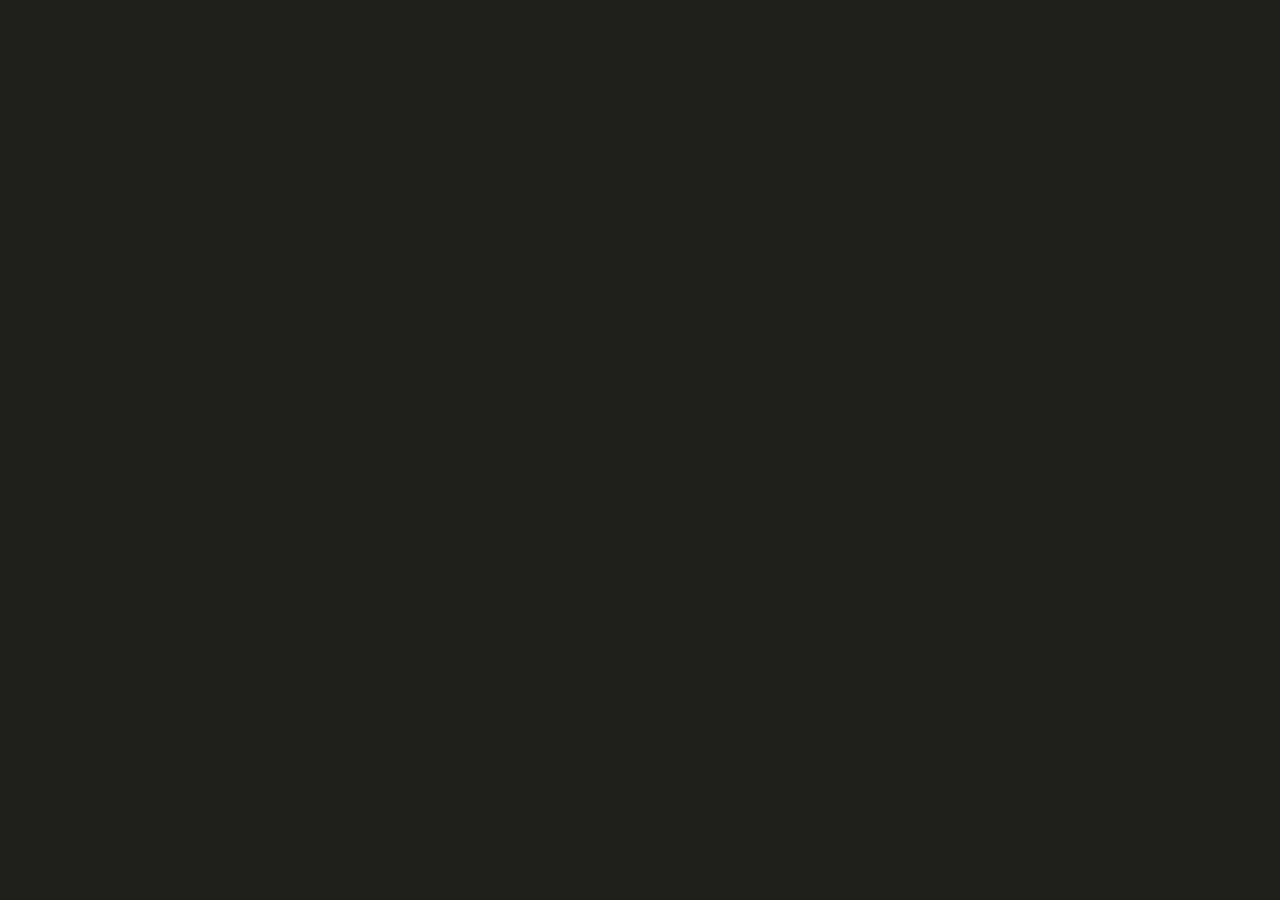
==== games.html @ 9932bb38 "awiohung" ====
<!DOCTYPE html>
<html lang="en">
<head>
<link rel="stylesheet" href="oldcss.css">
<script src="animations.js"></script>
<meta charset="UTF-8">
<meta name="viewport" content="width=device-width, initial-scale=1.0">
<title>Centuri</title>
<script src="https://kit.fontawesome.com/a4a2140949.js" crossorigin="anonymous"></script>
<link rel="icon" type="image/png" href="Favicons/centuri.png" id="favicon">
</head>

<body>
<div class="lineUp">
<div class="container">
<div class="logo"><h1>CENTURI</h1></div>

<div class="links">
    <a href="settings.html" class="link inlarge"><i class="fa-solid fa-gears"></i>SETTINGS</a>
    <a href="apps.html" class="link inlarge"><i class="fa-solid fa-rocket"></i>APPS</a>
    <a href="games.html" class="link inlarge"><i class="fa-solid fa-gamepad"></i>GAMES</a>
    <a href="index.html" class="link active inlarge"><i class="fa-solid fa-house"></i>HOME</a>
  </div>
</div>

<div class="gamesectiontitle"><h3>Popular Games</h3></div>
<div class="games">
  <div class="buttons-container">
    <div class="lukespicks">
    <div class="game-button">
      <a href="pages/minecraft.html">
      <img src="images/minecraft.webp">
      <span>Minecraft</span>
      </a>
    </div>

    <div class="game-button">
      <a href="pages/cookieclicker.html">
      <img src="images/cookieclicker.png">
      <span>Cookie Clicker</span>
      </a>
    </div>

    <div class="game-button">
      <a href="pages/rocketleague.html">
      <img src="images/rocketleague.webp">
      <span>Rocket League</span>
      </a>
    </div>

    <div class="game-button">
      <a href="pages/stickmanhook.html">
      <img src="https://i.ibb.co/LZpPyNg/99e090d154caf30f3625df7e456d5984.webp">
      <span>Stickman Hook</span>
      </a>
    </div>
    
    <div class="game-button">
      <a href="pages/retrobowl.html">
      <img src="images/retrobowl.png">
      <span>Retrobowl</span>
      </a>
    </div>

    <div class="game-button">
      <a href="pages/dreader.html">
      <img src="images/dreader.png">
      <span>Dreader</span>
      </a>
    </div>

    <div class="game-button">
      <a href="pages/bitlife.html">
      <img src="images/bit.webp">
      <span>Bitlife</span>
      </a>
    </div>

  </div>
  </div>
  
</div>

</body>
</html>
---- oldcss.css ----
@import url('https://fonts.googleapis.com/css2?family=Inter:wght@800&family=Rubik:ital@1&family=Ubuntu&display=swap');
@import url('https://fonts.googleapis.com/css2?family=Inter:wght@800&family=Roboto:ital,wght@0,100;0,300;0,400;0,500;0,700;0,900;1,100;1,300;1,400;1,500;1,700;1,900&display=swap');

body {
    background-color: #1f1f1e;
    margin: 50px;
    text-align: center;
    font-family: Inter;
    color: white;
}

.banner {
  margin: 20px;
  padding: 10px;
  background-color: #313130;
  border-radius: 20px;
}

.banner-heading {
  letter-spacing: 20px;
  font-size: 200%;
}

    @keyframes anim-lineUp {
    0% {
      opacity: 0;
      transform: translateY(80%);
    }
    20% {
      opacity: 0;
    }
    50% {
      opacity: 1;
      transform: translateY(0%);
    }
    100% {
      opacity: 1;
      transform: translateY(0%);
    }
  }

  /* Initial state of the element */
  .lineUp {
    opacity: 0; /* Initially hidden */
    transform: translateY(80%);
    animation: 2s anim-lineUp ease-out; /* Animation properties */
  }

.container {
    overflow: hidden;
    background-color: #2f2f2e;
    border-radius: 20px;
    padding: 5px 20px;
    box-shadow: 0 12px 16px 0 #00000015,0 17px 20px 0 #00000015;
}

.gamesectiontitle {
  background-color: #2f2f2e;
  border-radius: 20px 20px 0px 0px;
  padding-top: 1px;
  padding-bottom: 1px;
  width: 20%;
  position: absolute;
  left: 50%;
  top: 50%;
  transform: translate(-190%, -70%);
}

.box {
    overflow: hidden;
    background-color: #2f2f2e;
    border-radius: 20px;
    padding: 5px 20px;
    font-family: Roboto;
    margin: 50px;
    box-shadow: 0 12px 16px 0 #00000015,0 17px 20px 0 #00000015;
}
 
 /* CSS animation */
  @keyframes anim-lineUp {
    0% {
      opacity: 0;
      transform: translateY(80%);
    }
    20% {
      opacity: 0;
    }
    50% {
      opacity: 1;
      transform: translateY(0%);
    }
    100% {
      opacity: 1;
      transform: translateY(0%);
    }
  }

  /* Initial state of the element */
  .lineUp {
    opacity: 0; /* Initially hidden */
    transform: translateY(80%);
    animation: 2s anim-lineUp ease-out; /* Animation properties */
  }

  /* Style the navbar links */
  .link {
    float: right; /* Float the links to the left */
    display: block; /* Display links as blocks */
    color: white; /* Text color */
    text-align: center; /* Center-align text */
    padding: 14px 20px; /* Padding around the links */
    text-decoration: none; /* Remove default underline */
    margin: 20px;
    transition: transform 0.5s; /* Add smooth transition */
  }
  
  /* Change color on hover */
  .link:hover {
    transform: scale(1.2); /* Enlarge text on hover */
    border-radius: 20px;
  }

  .link.active {
    border-radius: 20px;
  }
  
  /* Active/current link */
  .logo {
    transition: transform 0.5s; /* Add smooth transition */
    float: left;
    overflow: hidden;
    margin-left: 20px;
  }

  h1 {
    letter-spacing: 10px;
  }
  

    /* Change color on hover */
  .logo:hover {
    transform: scale(1.1); /* Enlarge text on hover */
  }

  i {
    margin-right: 10px;
  }

  /* test */
  .buttons-container {
    display: flex; /* Align buttons horizontally */
    margin-top: 80px;
    justify-content: center; /* Optional: Adjust as needed */
    flex-wrap: wrap; /* Allow buttons to wrap to the next line if needed */
  }
  
  /* Individual game button styles remain the same */
  .game-button {
    display: inline-block;
    position: relative;
    margin: 10px;
    margin-right: 50px;
  }
  
  .game-button img {
    display: block;
    width: 150px;
    height: auto;
    border-radius: 20px;
    box-shadow: 0 10px 15px rgba(0, 0, 0, 0.356);
    transition: filter 0.3s;
  }
  
  .game-button span {
    position: absolute;
    bottom: 0;
    left: 50%;
    transform: translateX(-50%);
    background-color: rgba(0, 0, 0, 0.8);
    color: #fff;
    padding: 5px 10px;
    border-radius: 5px;
    opacity: 0;
    transition: opacity 0.3s;
  }
  
  .game-button:hover img {
    filter: brightness(70%);
  }
  
  .game-button:hover span {
    opacity: 1;
  }
  
/* advanced css (for geniuses only) */

.lukespicks {
  background-color: #2f2f2e;
  border-radius: 20px 20px 10px 10px;
  padding: 10px;
  margin-top: 50px;
  width: 80%;
  overflow-x: auto;
  overflow-y: hidden;
  white-space: nowrap;
}

/* maybe scroll code? */

::-webkit-scrollbar{
  height: 10px;
  width: 4px;
  background: #212121;
  border-radius: 0px 0px 20px 20px;
}

/* Track */
::-webkit-scrollbar-track {
background: #313131; 
border-radius: 0px 0px 20px 20px;
}

/* Handle */
::-webkit-scrollbar-thumb {
background: rgba(19, 18, 18, 0)f2e; 
}

/* Handle on hover */
::-webkit-scrollbar-thumb:hover {
background: rgba(35, 34, 34, 0)f2e; 
}

::-webkit-scrollbar-thumb:horizontal{
  background: #252525;
  border-radius: 20px;
}

/* bounce */
#text {
  text-shadow: 3px 6px 3px rgba(0,0,0,.1);
  font-size: 40px;
  color: white;
}

#text i {
  position: relative;
  top: 10px;
  font-style: normal;
  animation: bounce 1s ease infinite alternate;
}

#text i:nth-child(1) {
  -moz-animation-delay: .2s;
  -webkit-animation-delay: .2s;
  animation-delay: .2s;
}
#text i:nth-child(2) {
  -moz-animation-delay: .4s;
  -webkit-animation-delay: .4s;
  animation-delay: .4s;
}
#text i:nth-child(3) {
  -moz-animation-delay: .6s;
  -webkit-animation-delay: .6s;
  animation-delay: .6s;
}
#text i:nth-child(4) {
  -moz-animation-delay: .8s;
  -webkit-animation-delay: .8s;
  animation-delay: .8s;
}
#text i:nth-child(5) {
  -moz-animation-delay: 1s;
  -webkit-animation-delay: 1s;
  animation-delay: 1s;
}
#text i:nth-child(6) {
  -moz-animation-delay: 1.2s;
  -webkit-animation-delay: 1.2s;
  animation-delay: 1.2s;
}

@keyframes bounce { 100% { top: -20px; } }

/* idk honestly */

.contuner {
  display: flex; /* Align buttons horizontally */
  justify-content: center; /* Optional: Adjust as needed */
  flex-wrap: wrap;
  margin-top: 50px;
}

.idontlikeclasses {
  width: 300px; /* Adjust as needed */
  height: 300px; /* Adjust as needed */
  border-radius: 20px; /* Adjust the border radius for rounded edges */
  overflow: hidden;
  position: relative;
  margin: 20px;
  box-shadow: 0 10px 15px rgba(0, 0, 0, 0.356);
}

.ermage {
  width: 100%;
  height: 100%;
  object-fit: cover;
}

.overlay {
  position: absolute;
  bottom: 0;
  left: 0;
  width: 100%;
  height: 100%;
  background: linear-gradient(to top, rgba(0, 0, 0, 0.788) 0%, rgba(0, 0, 0, 0.418) 100%);
  opacity: 0; /* Initially hide the overlay */
  transition: opacity 0.3s ease-in-out; /* Smooth transition for opacity with ease in and out */
}

.texticus {
  position: absolute;
  bottom: 20px; /* Adjust as needed */
  left: 30px; /* Adjust as needed */
  color: white; /* Adjust text color as needed */
  font-size: 16px; /* Adjust text size as needed */
  z-index: 1;
}

.idontlikeclasses:hover .overlay {
  opacity: 1; /* Show the overlay on hover */
}

.idontlikeclasses:hover .overlay .ermage {
  opacity: 0; /* Hide the static image on hover */
}

.highlight {
  display: inline-block;
  padding: .25em 0;
  background: #000000;
  color: #ffffff;
  border-radius: 20px;
  padding-left: 10px;
  padding-right: 10px;
}

.money {
  display: inline-block;
  padding: .25em 0;
  background: #124203;
  color: #ffffff;
  border-radius: 20px;
  padding-left: 10px;
  margin-left: 180px;
  padding-right: 10px;
}

.button {
  background-color: #313130; /* Green */
  border: none;
  color: white;
  font-family: Inter;
  padding: 15px 32px;
  text-align: center;
  display: inline-block;
  font-size: 16px;
  color: white; /* Text color */
  margin-top: 50px;
  margin-left: 20px;
  margin-right: 20px;
  border-radius: 20px;
  transition: transform 0.5s; /* Add smooth transition */
}


  /* Change color on hover */
  .button:hover {
    transform: scale(1.3); /* Enlarge text on hover */
    border-radius: 20px;
    box-shadow: 0 12px 16px 0 #0000000c,0 17px 20px 0 #00000009;
  }

  .button.active {
    border-radius: 25px;
  }
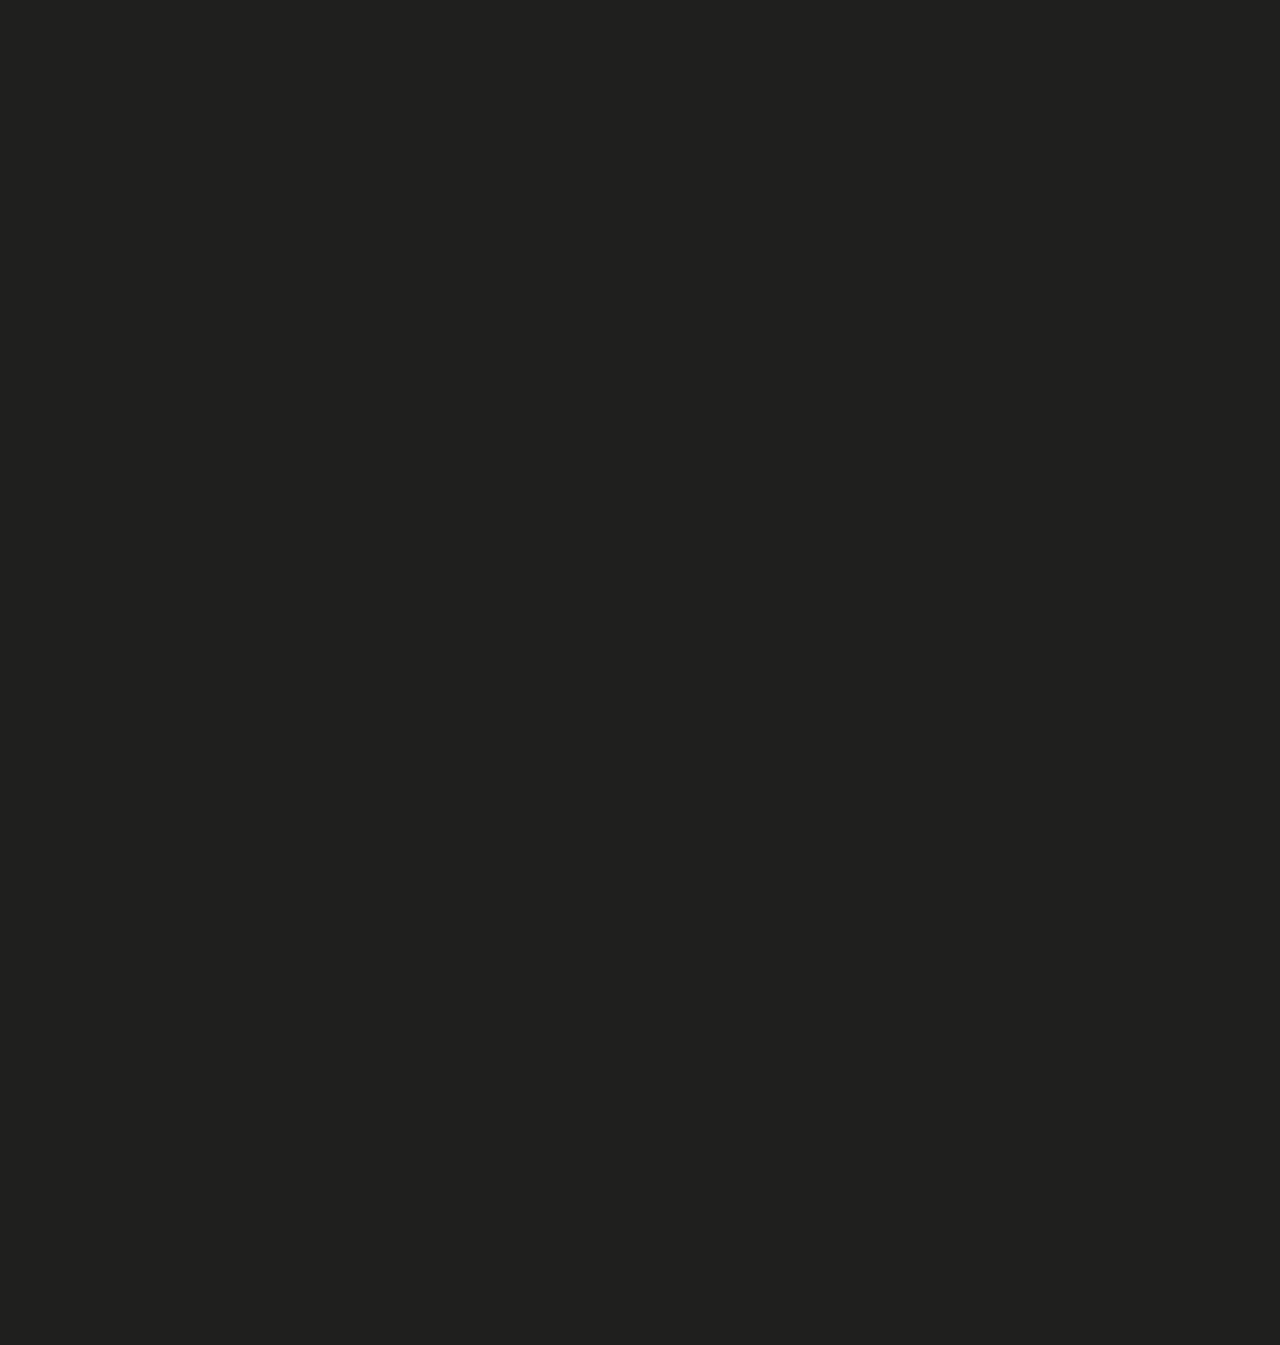
==== commit daaebb1e: "wgegw" ====
--- a/games.html
+++ b/games.html
@@ -23,6 +23,7 @@
   </div>
 </div>
 
+<div class="firstsection">
 <div class="gamesectiontitle"><h3>Popular Games</h3></div>
 <div class="games">
   <div class="buttons-container">
@@ -80,6 +81,129 @@
   </div>
   
 </div>
-
+</div>
+
+<div class="secondsection">
+<div class="gamesectiontitle2"><h3>Unity Games</h3></div>
+<div class="games">
+  <div class="buttons-container2">
+    <div class="lukespicks">
+    <div class="game-button">
+      <a href="pages/minecraft.html">
+        <img src="images/Coming Soon.png">
+      <span>Minecraft</span>
+      </a>
+    </div>
+
+    <div class="game-button">
+      <a href="pages/cookieclicker.html">
+        <img src="images/Coming Soon.png">
+      <span>Cookie Clicker</span>
+      </a>
+    </div>
+
+    <div class="game-button">
+      <a href="pages/rocketleague.html">
+        <img src="images/Coming Soon.png">
+      <span>Rocket League</span>
+      </a>
+    </div>
+
+    <div class="game-button">
+      <a href="pages/stickmanhook.html">
+        <img src="images/Coming Soon.png">
+      <span>Stickman Hook</span>
+      </a>
+    </div>
+    
+    <div class="game-button">
+      <a href="pages/retrobowl.html">
+        <img src="images/Coming Soon.png">
+      <span>Retrobowl</span>
+      </a>
+    </div>
+
+    <div class="game-button">
+      <a href="pages/dreader.html">
+        <img src="images/Coming Soon.png">
+      <span>Dreader</span>
+      </a>
+    </div>
+
+    <div class="game-button">
+      <a href="pages/bitlife.html">
+        <img src="images/Coming Soon.png">
+      <span>Bitlife</span>
+      </a>
+    </div>
+
+  </div>
+  </div>
+
+
+  
+</div>
+</div>
+
+
+<div class="firstsection">
+  <div class="gamesectiontitle3"><h3>Flash Games</h3></div>
+  <div class="games">
+    <div class="buttons-container3">
+      <div class="lukespicks">
+      <div class="game-button">
+        <a href="pages/minecraft.html">
+          <img src="images/Coming Soon.png">
+          <span>Minecraft</span>
+        </a>
+      </div>
+  
+      <div class="game-button">
+        <a href="pages/cookieclicker.html">
+          <img src="images/Coming Soon.png">
+          <span>Cookie Clicker</span>
+        </a>
+      </div>
+  
+      <div class="game-button">
+        <a href="pages/rocketleague.html">
+          <img src="images/Coming Soon.png">
+          <span>Rocket League</span>
+        </a>
+      </div>
+  
+      <div class="game-button">
+        <a href="pages/stickmanhook.html">
+          <img src="images/Coming Soon.png">
+          <span>Stickman Hook</span>
+        </a>
+      </div>
+      
+      <div class="game-button">
+        <a href="pages/retrobowl.html">
+          <img src="images/Coming Soon.png">
+          <span>Retrobowl</span>
+        </a>
+      </div>
+  
+      <div class="game-button">
+        <a href="pages/dreader.html">
+          <img src="images/Coming Soon.png">
+          <span>Dreader</span>
+        </a>
+      </div>
+  
+      <div class="game-button">
+        <a href="pages/bitlife.html">
+          <img src="images/Coming Soon.png">
+          <span>Bitlife</span>
+        </a>
+      </div>
+  
+    </div>
+    </div>
+    
+  </div>
+  </div>
 </body>
 </html>--- a/oldcss.css
+++ b/oldcss.css
@@ -63,8 +63,33 @@
   position: absolute;
   left: 50%;
   top: 50%;
+  transform: translate(-190%, -640%);
+}
+
+.gamesectiontitle2 {
+  background-color: #2f2f2e;
+  border-radius: 20px 20px 0px 0px;
+  padding-top: 1px;
+  padding-bottom: 1px;
+  width: 20%;
+  position: absolute;
+  left: 50%;
+  top: 50%;
   transform: translate(-190%, -70%);
 }
+
+.gamesectiontitle3 {
+  background-color: #2f2f2e;
+  border-radius: 20px 20px 0px 0px;
+  padding-top: 1px;
+  padding-bottom: 1px;
+  width: 20%;
+  position: absolute;
+  left: 50%;
+  top: 50%;
+  transform: translate(-190%, 500%);
+}
+
 
 .box {
     overflow: hidden;
@@ -150,6 +175,20 @@
   .buttons-container {
     display: flex; /* Align buttons horizontally */
     margin-top: 80px;
+    justify-content: center; /* Optional: Adjust as needed */
+    flex-wrap: wrap; /* Allow buttons to wrap to the next line if needed */
+  }
+
+  .buttons-container2 {
+    display: flex; /* Align buttons horizontally */
+    margin-top: 100px;
+    justify-content: center; /* Optional: Adjust as needed */
+    flex-wrap: wrap; /* Allow buttons to wrap to the next line if needed */
+  }
+
+  .buttons-container3 {
+    display: flex; /* Align buttons horizontally */
+    margin-top: 100px;
     justify-content: center; /* Optional: Adjust as needed */
     flex-wrap: wrap; /* Allow buttons to wrap to the next line if needed */
   }
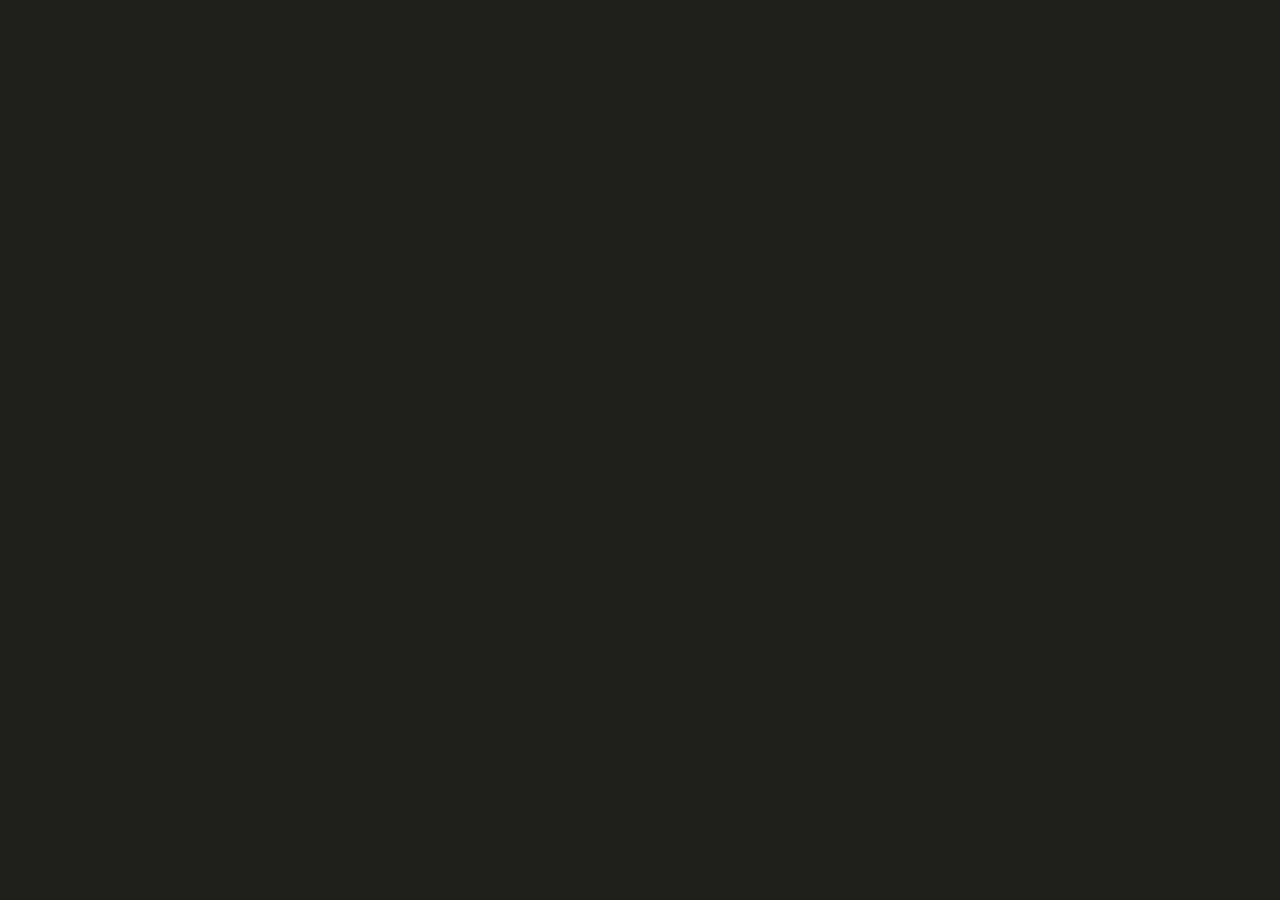
==== commit 6cdbe736: "rgtrg" ====
--- a/games.html
+++ b/games.html
@@ -23,8 +23,6 @@
   </div>
 </div>
 
-<div class="firstsection">
-<div class="gamesectiontitle"><h3>Popular Games</h3></div>
 <div class="games">
   <div class="buttons-container">
     <div class="lukespicks">
@@ -82,126 +80,6 @@
   
 </div>
 </div>
-
-<div class="secondsection">
-<div class="gamesectiontitle2"><h3>Unity Games</h3></div>
-<div class="games">
-  <div class="buttons-container2">
-    <div class="lukespicks">
-    <div class="game-button">
-      <a href="pages/minecraft.html">
-        <img src="images/Coming Soon.png">
-      <span>Minecraft</span>
-      </a>
-    </div>
-
-    <div class="game-button">
-      <a href="pages/cookieclicker.html">
-        <img src="images/Coming Soon.png">
-      <span>Cookie Clicker</span>
-      </a>
-    </div>
-
-    <div class="game-button">
-      <a href="pages/rocketleague.html">
-        <img src="images/Coming Soon.png">
-      <span>Rocket League</span>
-      </a>
-    </div>
-
-    <div class="game-button">
-      <a href="pages/stickmanhook.html">
-        <img src="images/Coming Soon.png">
-      <span>Stickman Hook</span>
-      </a>
-    </div>
-    
-    <div class="game-button">
-      <a href="pages/retrobowl.html">
-        <img src="images/Coming Soon.png">
-      <span>Retrobowl</span>
-      </a>
-    </div>
-
-    <div class="game-button">
-      <a href="pages/dreader.html">
-        <img src="images/Coming Soon.png">
-      <span>Dreader</span>
-      </a>
-    </div>
-
-    <div class="game-button">
-      <a href="pages/bitlife.html">
-        <img src="images/Coming Soon.png">
-      <span>Bitlife</span>
-      </a>
-    </div>
-
-  </div>
-  </div>
-
-
-  
-</div>
-</div>
-
-
-<div class="firstsection">
-  <div class="gamesectiontitle3"><h3>Flash Games</h3></div>
-  <div class="games">
-    <div class="buttons-container3">
-      <div class="lukespicks">
-      <div class="game-button">
-        <a href="pages/minecraft.html">
-          <img src="images/Coming Soon.png">
-          <span>Minecraft</span>
-        </a>
-      </div>
-  
-      <div class="game-button">
-        <a href="pages/cookieclicker.html">
-          <img src="images/Coming Soon.png">
-          <span>Cookie Clicker</span>
-        </a>
-      </div>
-  
-      <div class="game-button">
-        <a href="pages/rocketleague.html">
-          <img src="images/Coming Soon.png">
-          <span>Rocket League</span>
-        </a>
-      </div>
-  
-      <div class="game-button">
-        <a href="pages/stickmanhook.html">
-          <img src="images/Coming Soon.png">
-          <span>Stickman Hook</span>
-        </a>
-      </div>
-      
-      <div class="game-button">
-        <a href="pages/retrobowl.html">
-          <img src="images/Coming Soon.png">
-          <span>Retrobowl</span>
-        </a>
-      </div>
-  
-      <div class="game-button">
-        <a href="pages/dreader.html">
-          <img src="images/Coming Soon.png">
-          <span>Dreader</span>
-        </a>
-      </div>
-  
-      <div class="game-button">
-        <a href="pages/bitlife.html">
-          <img src="images/Coming Soon.png">
-          <span>Bitlife</span>
-        </a>
-      </div>
-  
-    </div>
-    </div>
     
   </div>
   </div>
--- a/oldcss.css
+++ b/oldcss.css
@@ -66,31 +66,6 @@
   transform: translate(-190%, -640%);
 }
 
-.gamesectiontitle2 {
-  background-color: #2f2f2e;
-  border-radius: 20px 20px 0px 0px;
-  padding-top: 1px;
-  padding-bottom: 1px;
-  width: 20%;
-  position: absolute;
-  left: 50%;
-  top: 50%;
-  transform: translate(-190%, -70%);
-}
-
-.gamesectiontitle3 {
-  background-color: #2f2f2e;
-  border-radius: 20px 20px 0px 0px;
-  padding-top: 1px;
-  padding-bottom: 1px;
-  width: 20%;
-  position: absolute;
-  left: 50%;
-  top: 50%;
-  transform: translate(-190%, 500%);
-}
-
-
 .box {
     overflow: hidden;
     background-color: #2f2f2e;
@@ -175,20 +150,6 @@
   .buttons-container {
     display: flex; /* Align buttons horizontally */
     margin-top: 80px;
-    justify-content: center; /* Optional: Adjust as needed */
-    flex-wrap: wrap; /* Allow buttons to wrap to the next line if needed */
-  }
-
-  .buttons-container2 {
-    display: flex; /* Align buttons horizontally */
-    margin-top: 100px;
-    justify-content: center; /* Optional: Adjust as needed */
-    flex-wrap: wrap; /* Allow buttons to wrap to the next line if needed */
-  }
-
-  .buttons-container3 {
-    display: flex; /* Align buttons horizontally */
-    margin-top: 100px;
     justify-content: center; /* Optional: Adjust as needed */
     flex-wrap: wrap; /* Allow buttons to wrap to the next line if needed */
   }
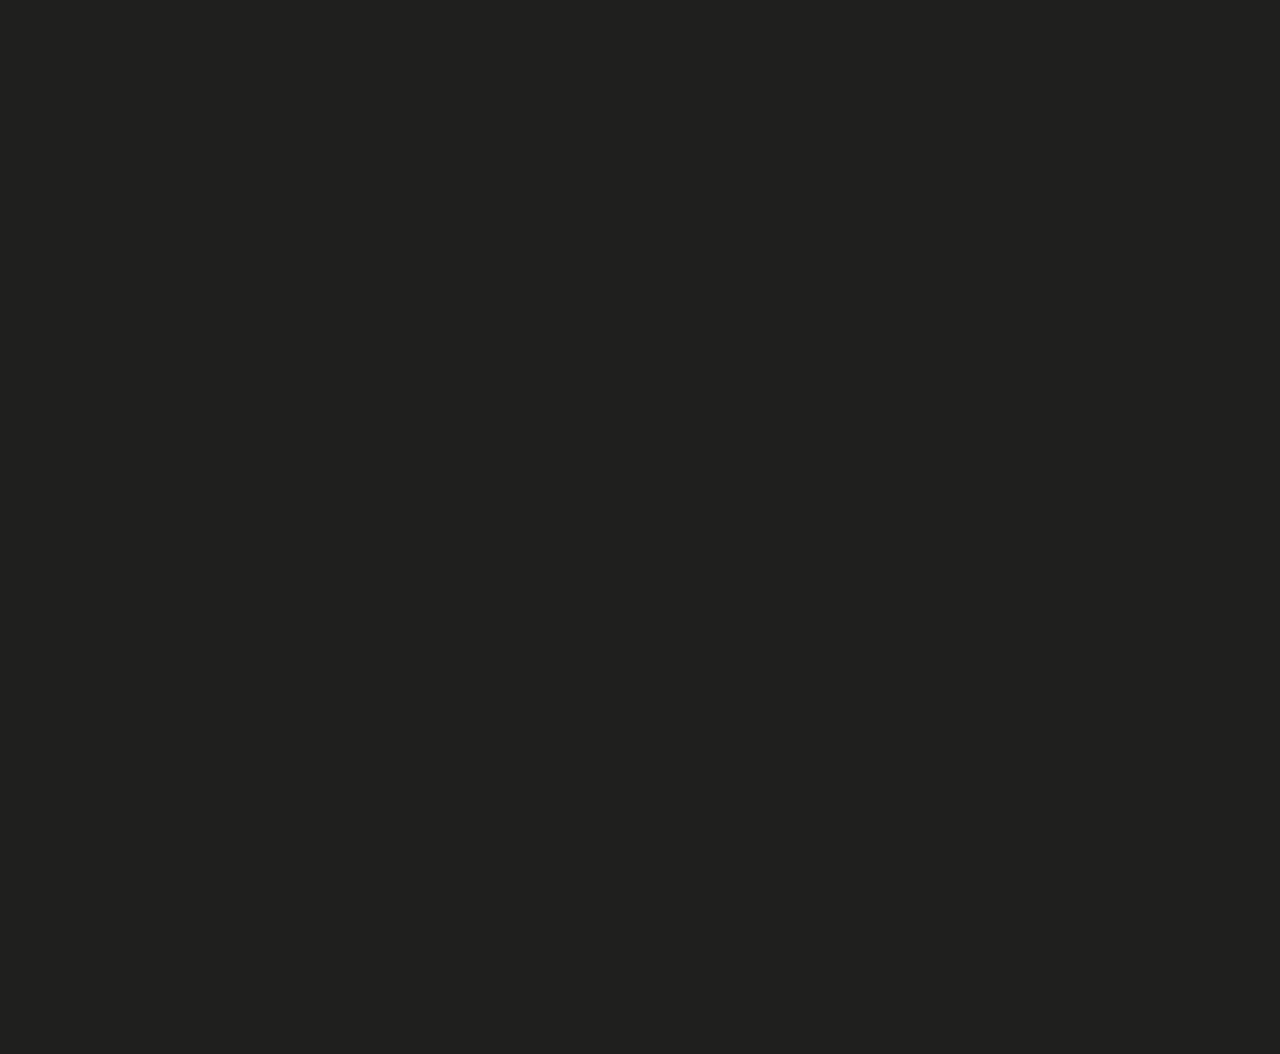
==== commit 51386428: "update 12.1" ====
--- a/games.html
+++ b/games.html
@@ -20,6 +20,13 @@
     <a href="apps.html" class="link inlarge"><i class="fa-solid fa-rocket"></i>APPS</a>
     <a href="games.html" class="link inlarge"><i class="fa-solid fa-gamepad"></i>GAMES</a>
     <a href="index.html" class="link active inlarge"><i class="fa-solid fa-house"></i>HOME</a>
+  </div>
+</div>
+
+<div onclick="window.location.href='pages/dreader.html';" class="containerEEE">
+  <div class="text-containerEEE">
+    <h6>Dreader</h6>
+    <p>(Click to play recommended game)</p>
   </div>
 </div>
 
--- a/oldcss.css
+++ b/oldcss.css
@@ -1,4 +1,3 @@
-@import url('https://fonts.googleapis.com/css2?family=Inter:wght@800&family=Rubik:ital@1&family=Ubuntu&display=swap');
 @import url('https://fonts.googleapis.com/css2?family=Inter:wght@800&family=Roboto:ital,wght@0,100;0,300;0,400;0,500;0,700;0,900;1,100;1,300;1,400;1,500;1,700;1,900&display=swap');
 
 body {
@@ -149,7 +148,6 @@
   /* test */
   .buttons-container {
     display: flex; /* Align buttons horizontally */
-    margin-top: 80px;
     justify-content: center; /* Optional: Adjust as needed */
     flex-wrap: wrap; /* Allow buttons to wrap to the next line if needed */
   }
@@ -384,3 +382,51 @@
   .button.active {
     border-radius: 25px;
   }
+
+
+/* new ui shit im way worse at coding */
+
+.containerEEE {
+  width: 600px;
+  z-index: 1000;
+  height: 300px;
+  margin-left: auto;
+  margin-right: auto;
+  margin-top: 50px;
+  background: url('Gifs/dreader.gif') center/cover no-repeat;
+  border-radius: 15px;
+  box-shadow: 0 4px 10px rgba(0, 0, 0, 0.2);
+  position: relative;
+  overflow: hidden;
+  transition: box-shadow 0.3s ease-in-out;
+  cursor: pointer;
+}
+
+.containerEEE:hover {
+  box-shadow: 0 4px 10px rgba(0, 0, 0, 0.568);
+}
+
+.text-containerEEE {
+  position: absolute;
+  bottom: 0;
+  width: 100%;
+  background-color: rgba(0, 0, 0, 0.68);
+  text-align: center;
+  padding: 20px;
+}
+
+.text-containerEEE p {
+  margin: 0;
+  color: white;
+  font-size: 15px;
+  font-family: 'Inter';
+  font-weight: 10; /* Lighter font weight */
+}
+
+.text-containerEEE h6 {
+  margin: 0;
+  color: white;
+  font-size: 24px;
+  font-family: 'Inter', sans-serif;
+}
+
